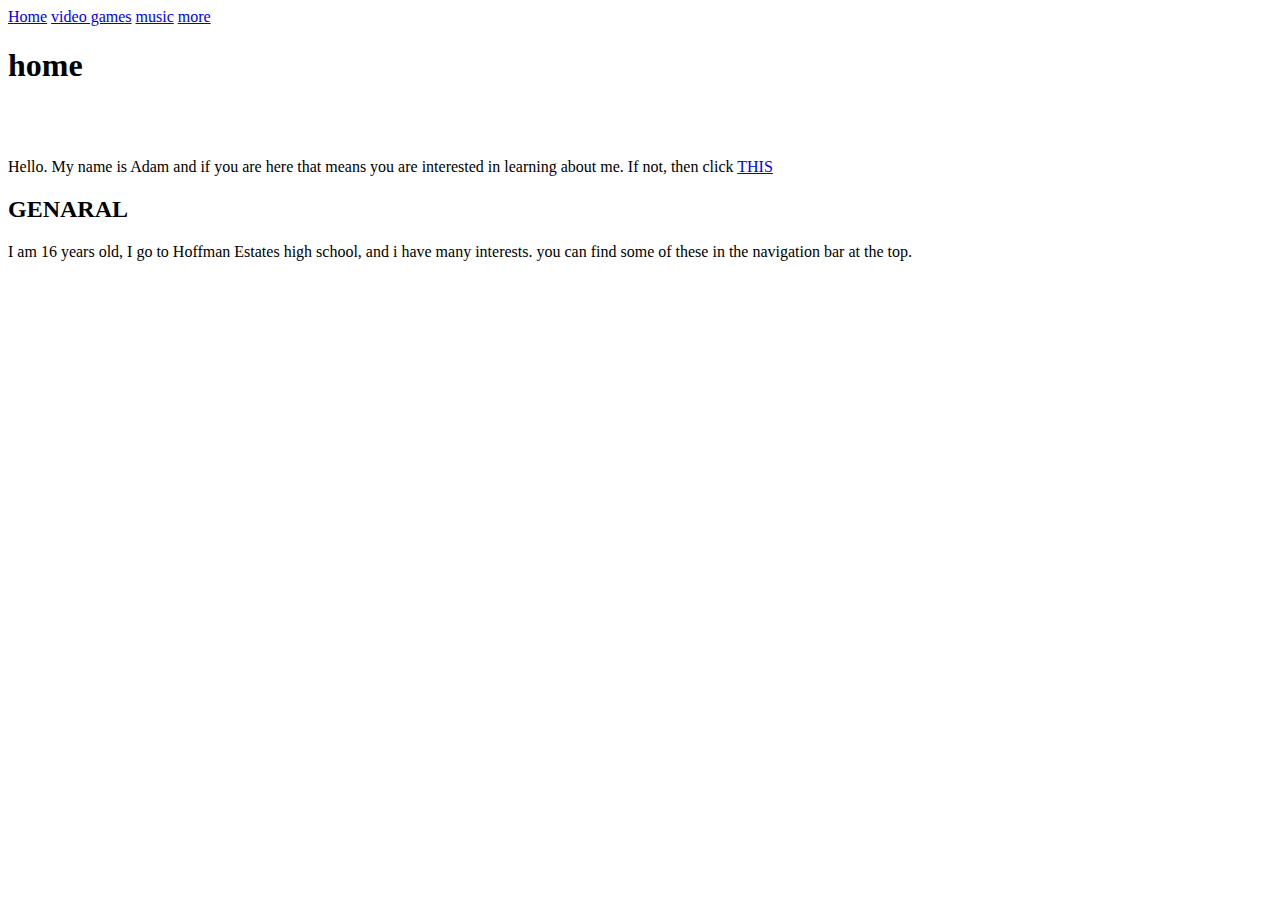
==== index.html @ 28b13956 "added HTML files" ====
<!DOCTYPE html>
<html lang="en">
<head>
    <meta charset="UTF-8">
    <title>Adam Zawistowski's website</title>
</head>
<body>
<div class="topnav">
    <a class="active" href="index.html">Home</a>
    <a href="games.html">video games</a>
    <a href="music.html">music</a>
    <a href="more.html">more</a>
</div>

<h1>home</h1> <!-- add <to home but dont close it to make everything large-->
<br><br>


<p>Hello. My name is Adam and if you are here that means you are interested in learning
about me. If not, then click <a href="http://www.staggeringbeauty.com/">THIS</a></p>

<h2>GENARAL</h2>

<p>
    I am 16 years old, I go to Hoffman Estates high school, and i have many interests.
    you can find some of these in the navigation bar at the top.
</p>


</body>
</html>
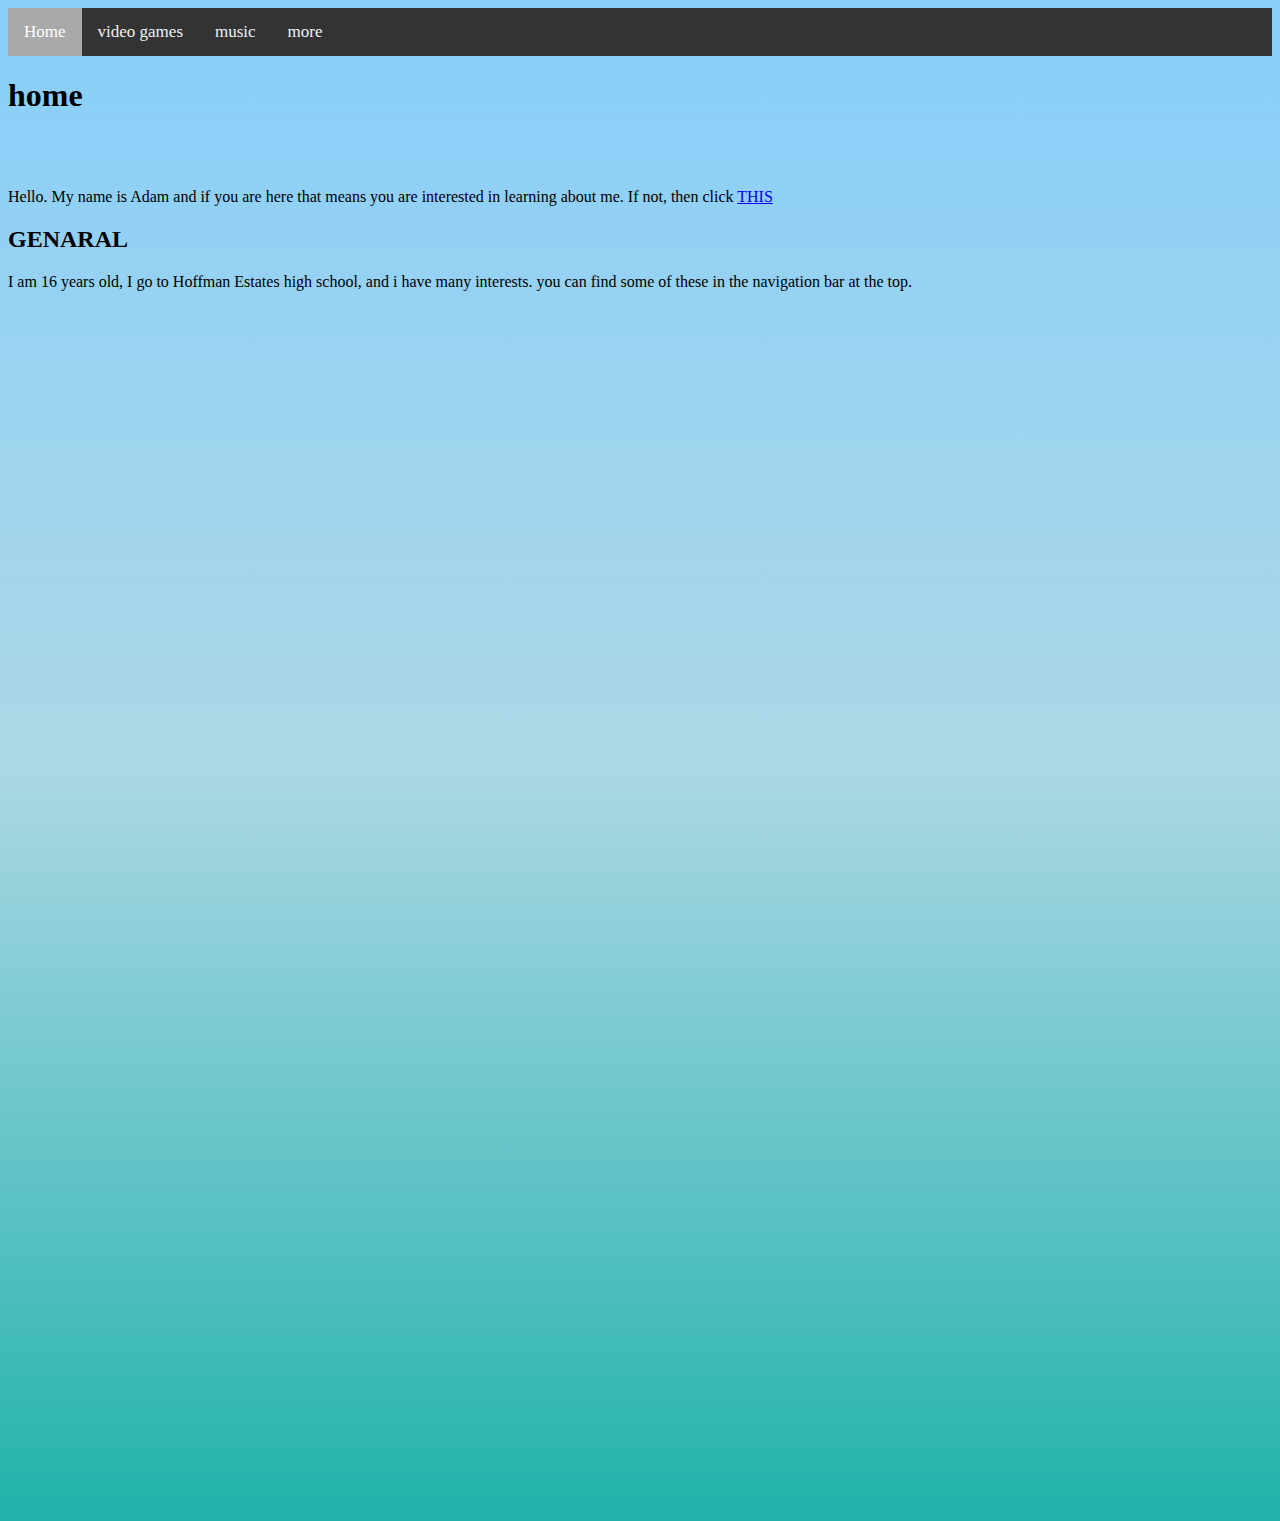
==== commit c2d3ab1f: "Add files via upload" ====
--- a/index.html
+++ b/index.html
@@ -3,6 +3,7 @@
 <head>
     <meta charset="UTF-8">
     <title>Adam Zawistowski's website</title>
+    <link rel="stylesheet" href="home.css">
 </head>
 <body>
 <div class="topnav">
@@ -25,7 +26,7 @@
     I am 16 years old, I go to Hoffman Estates high school, and i have many interests.
     you can find some of these in the navigation bar at the top.
 </p>
-
+<br><br><br><br><br><br><br><br><br><br><br><br><br><br><br><br><br><br><br><br><br><br><br><br><br><br><br><br><br><br><br><br><br><br><br><br><br><br><br><br><br><br><br><br><br><br><br><br><br><br><br><br><br><br><br><br><br><br><br><br><br><br><br><br><br><br><br>
 
 </body>
 </html>--- a/home.css
+++ b/home.css
@@ -0,0 +1,43 @@
+body
+
+    /*background-color: #00ff00  #rrggbb */
+     {
+        background-image: linear-gradient(lightskyblue, lightblue, lightseagreen);
+    background-repeat: no-repeat;
+    background-size: cover;
+    }
+
+
+#textEnhance
+{
+    color: black;
+    background-image: none;
+    background-color: grey;
+}
+/* Add a black background color to the top navigation */
+.topnav {
+    background-color: #333;
+    overflow: hidden;
+}
+
+/* Style the links inside the navigation bar */
+.topnav a {
+    float: left;
+    color: #f2f2f2;
+    text-align: center;
+    padding: 14px 16px;
+    text-decoration: none;
+    font-size: 17px;
+}
+
+/* Change the color of links on hover */
+.topnav a:hover {
+    background-color: #ddd;
+    color: black;
+}
+
+/* Add a color to the active/current link */
+.topnav a.active {
+    background-color: darkgray;
+    color: white;}
+/*w3schools.com */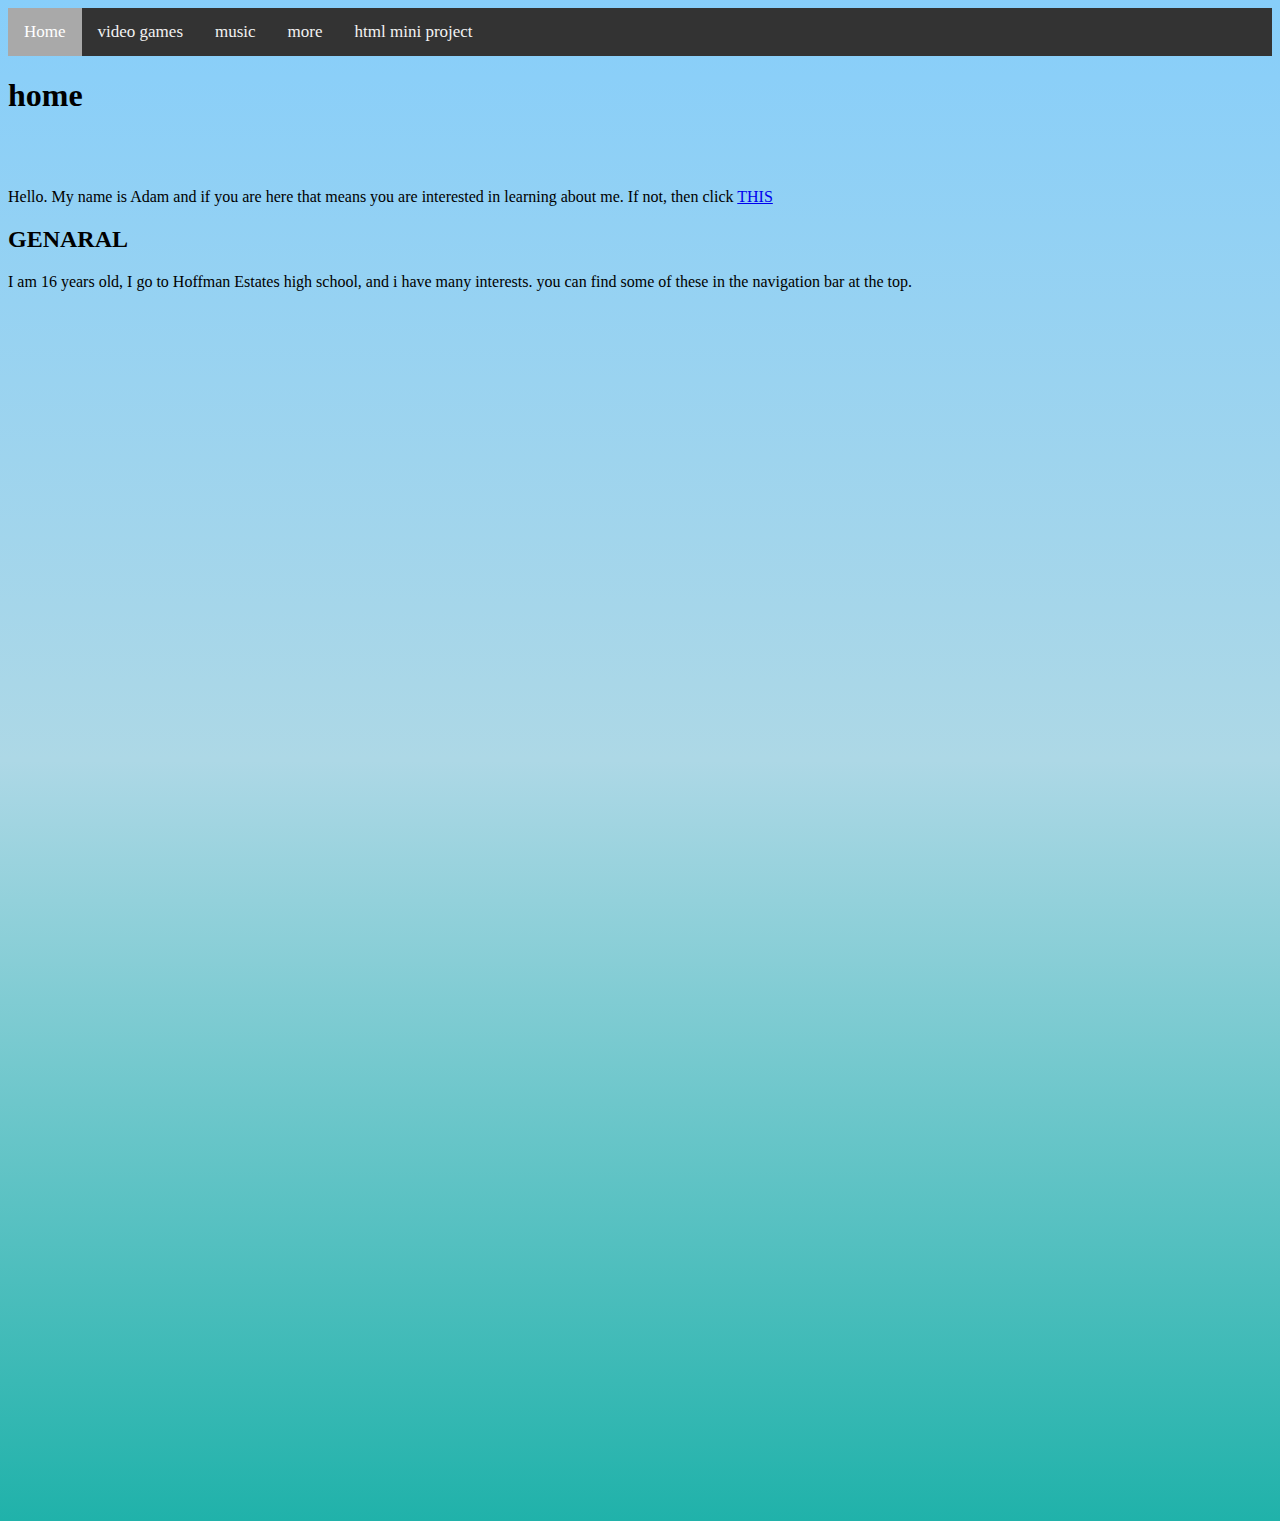
==== commit 8be36e96: "Add files via upload" ====
--- a/index.html
+++ b/index.html
@@ -11,6 +11,8 @@
     <a href="games.html">video games</a>
     <a href="music.html">music</a>
     <a href="more.html">more</a>
+    <a href="miniprojects.html">html mini project</a>
+
 </div>
 
 <h1>home</h1> <!-- add <to home but dont close it to make everything large-->
